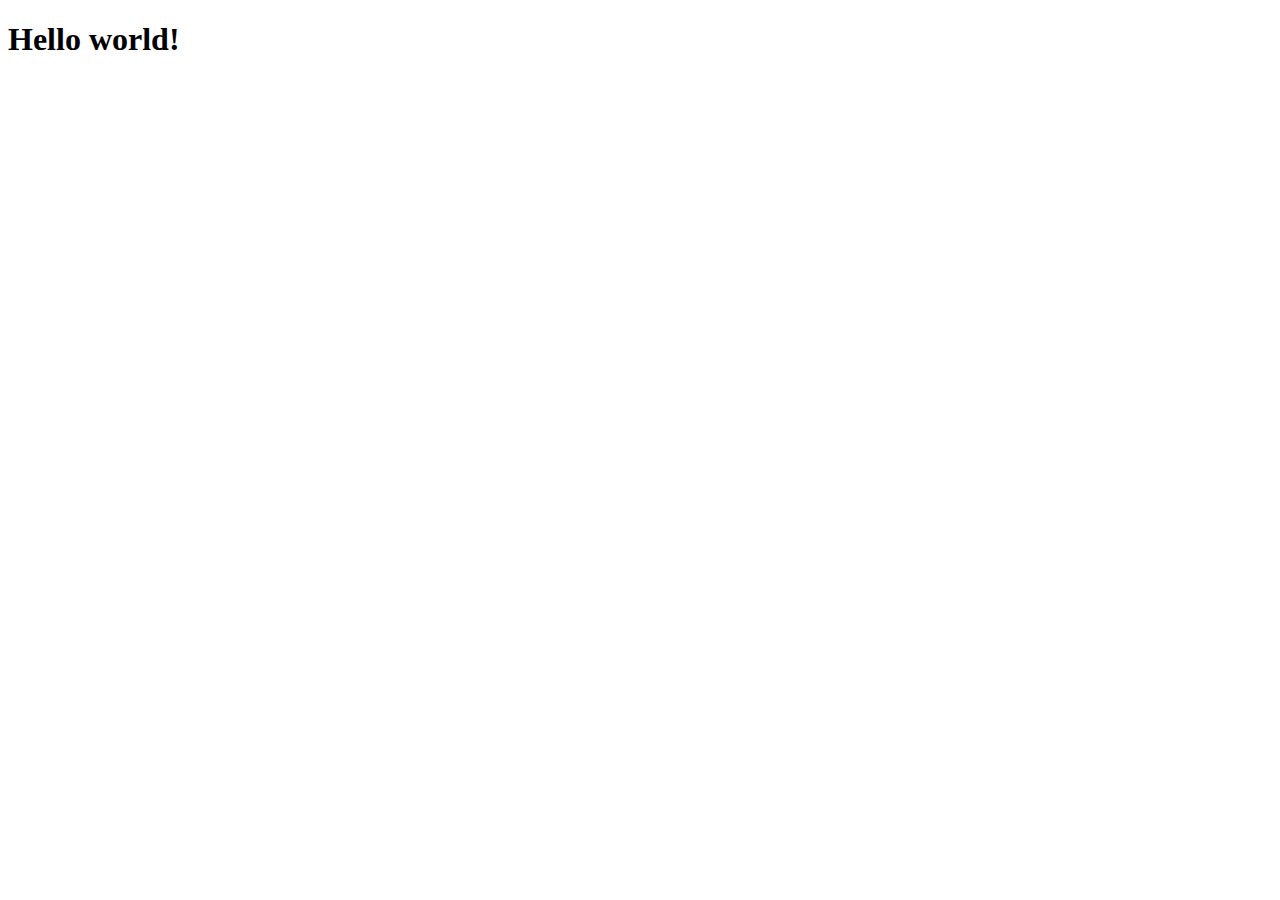
==== index.html @ 8af31ccb "Initial Commit" ====
<!DOCTYPE html>
<html lang="en">
<head>
    <meta charset="UTF-8">
    <meta http-equiv="X-UA-Compatible" content="IE=edge">
    <meta name="viewport" content="width=device-width, initial-scale=1.0">
    <title>Dbarbanakov</title>
</head>
<body>
    <h1>Hello world!</h1>
</body>
</html>
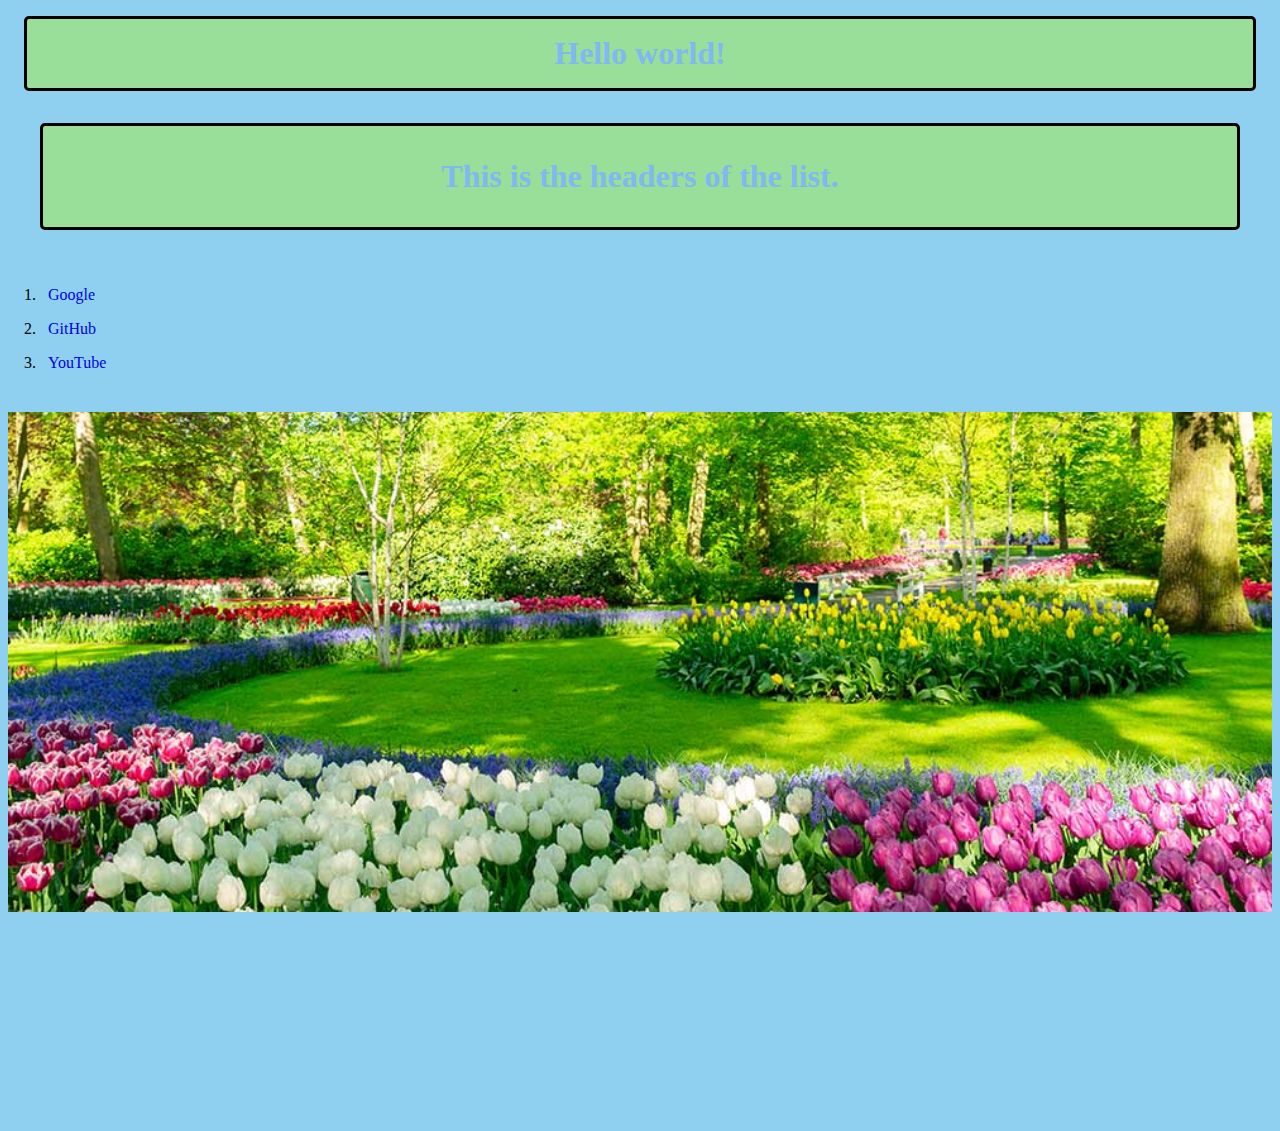
==== commit a36b096f: "First Looks" ====
--- a/index.html
+++ b/index.html
@@ -1,12 +1,29 @@
 <!DOCTYPE html>
 <html lang="en">
-<head>
-    <meta charset="UTF-8">
-    <meta http-equiv="X-UA-Compatible" content="IE=edge">
-    <meta name="viewport" content="width=device-width, initial-scale=1.0">
-    <title>Dbarbanakov</title>
-</head>
-<body>
-    <h1>Hello world!</h1>
-</body>
-</html>+    <head>
+        <meta charset="UTF-8" />
+        <meta http-equiv="X-UA-Compatible" content="IE=edge" />
+        <meta name="viewport" content="width=device-width, initial-scale=1.0" />
+        <link rel="stylesheet" href="main.css" />
+        <title>Dbarbanakov</title>
+    </head>
+    <body>
+        <h1>Hello world!</h1>
+        <div class="container">
+            <h1 class="list-header">This is the headers of the list.</h1>
+            <ol>
+                <li class="list-item1">
+                    <a href="https://www.google.com/">Google</a>
+                </li>
+                <li class="list-item2">
+                    <a href="https://github.com/">GitHub</a>
+                </li>
+                <li class="list-item3">
+                    <a href="https://www.youtube.com/">YouTube</a>
+                </li>
+            </ol>
+            <div class="image-container"></div>
+        </div>
+    </body>
+</html>
+ --- a/main.css
+++ b/main.css
@@ -0,0 +1,48 @@
+body {
+    background-color: rgb(143, 208, 240);
+}
+
+h1 {
+    color: rgb(128, 184, 240);
+    background-color: rgb(153, 222, 153);
+    padding: 1rem;
+    margin: 1rem;
+    border: 3px solid black;
+    border-radius: 5px;
+    text-align: center;
+}
+
+.container {
+    height: 1000px;
+}
+
+ol {
+    max-width: 10rem;
+    font-size: 1.2rem;
+    font-weight: bold;
+    margin: 1rem;
+    padding: 1rem;
+}
+
+li {
+    font-size: 1rem;
+    font-weight: 400;
+    padding: 0.5rem;
+}
+
+.list-header {
+    margin: 2rem;
+    padding: 2rem;
+}
+
+a {
+    text-decoration: none;
+}
+
+.image-container {
+    background-image: url('images/Planting-Spring-Flowers.jpg');
+    background-repeat: no-repeat;
+    height: 500px;
+    background-position: center;
+    background-size: cover;
+}
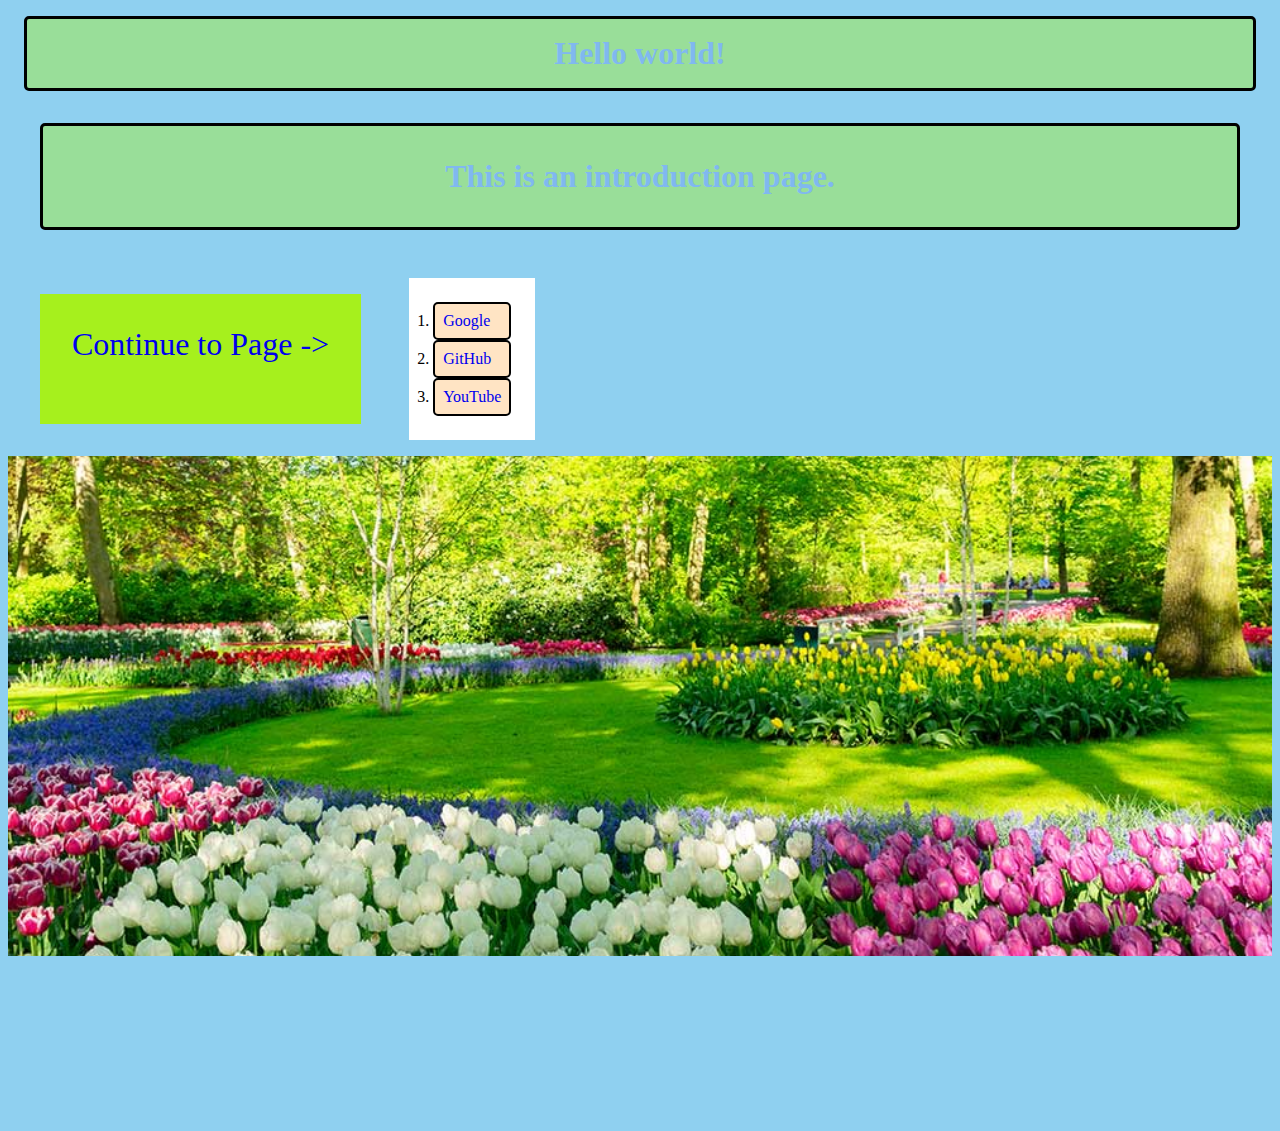
==== commit 5f937c42: "Adding Content" ====
--- a/index.html
+++ b/index.html
@@ -10,20 +10,22 @@
     <body>
         <h1>Hello world!</h1>
         <div class="container">
-            <h1 class="list-header">This is the headers of the list.</h1>
-            <ol>
-                <li class="list-item1">
-                    <a href="https://www.google.com/">Google</a>
-                </li>
-                <li class="list-item2">
-                    <a href="https://github.com/">GitHub</a>
-                </li>
-                <li class="list-item3">
-                    <a href="https://www.youtube.com/">YouTube</a>
-                </li>
-            </ol>
+            <h1 class="list-header">This is an introduction page.</h1>
+            <div class="links-container">
+                <div class="box"><a href="flowers.html">Continue to Page -></a></div>
+                <ol>
+                    <li class="list-item1">
+                        <a href="https://www.google.com/">Google</a>
+                    </li>
+                    <li class="list-item2">
+                        <a href="https://github.com/">GitHub</a>
+                    </li>
+                    <li class="list-item3">
+                        <a href="https://www.youtube.com/">YouTube</a>
+                    </li>
+                </ol>
+            </div>
             <div class="image-container"></div>
         </div>
     </body>
 </html>
- --- a/main.css
+++ b/main.css
@@ -16,18 +16,34 @@
     height: 1000px;
 }
 
+.links-container {
+    display: flex;
+}
+
+.box {
+    margin: 2rem;
+    padding: 2rem;
+    font-size: 2rem;
+    background-color: rgb(166, 240, 29);
+}
+
 ol {
     max-width: 10rem;
     font-size: 1.2rem;
     font-weight: bold;
     margin: 1rem;
-    padding: 1rem;
+    padding: 1.5rem;
+    display: inline-block;
+    background-color: white;
 }
 
 li {
     font-size: 1rem;
     font-weight: 400;
     padding: 0.5rem;
+    background-color: bisque;
+    border: 2px solid black;
+    border-radius: 5px;
 }
 
 .list-header {
